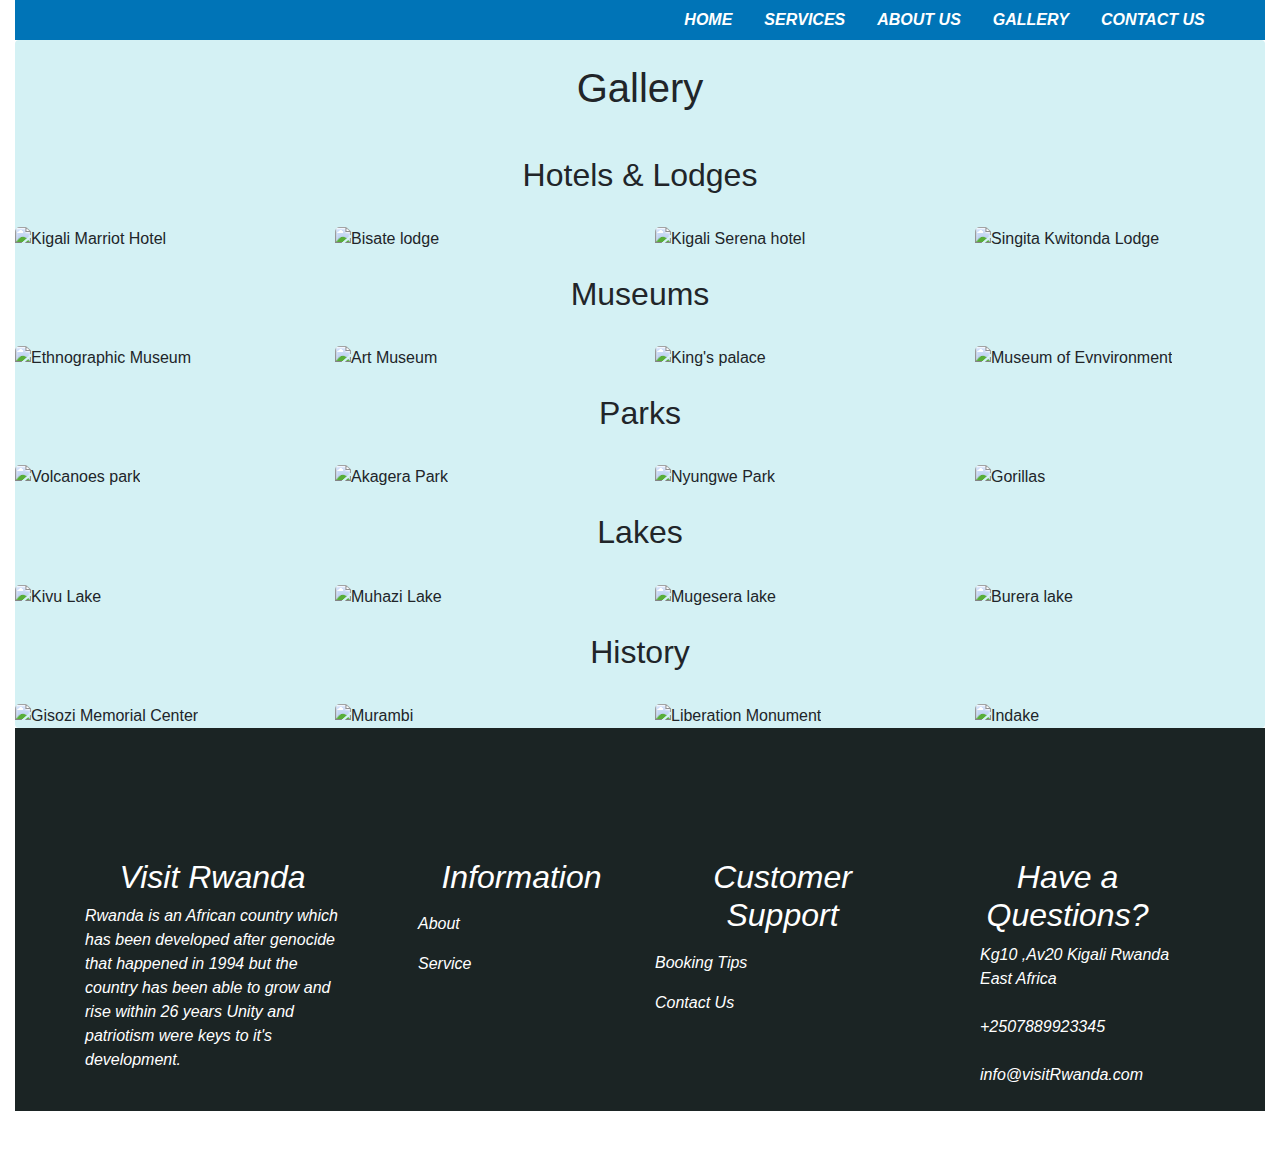
==== gallery.html @ 46e383c5 "add the gallery page" ====
<!DOCTYPE html>
<html lang="en">
<head>
  <meta charset="UTF-8">
  <meta name="viewport" content="width=device-width, initial-scale=1.0">
  <link href="css/bootstrap.css" rel="stylesheet">
  <link href="css/gallery.css" rel="stylesheet">
  <script src="js/jquery-3.5.1.js"></script>
  <script src="js/scripts.js"></script>
  <title>Visit Rwanda</title>
</head>
<body>
  <div class="container-fluid">
    <div class="navbar " style="padding-bottom: 0px;">
      <nav>
        <ul class="nav" style="padding-top: 0px">
          <li><a class="nav-link" href="index.html">HOME</a></li>
          <li><a class="nav-link" href="service.html">SERVICES</a></li>
          <li><a class="nav-link" href="aboutus.html">ABOUT US</a></li>
          <li><a class="nav-link" href="gallery.html">GALLERY</a></li>
          <li><a class="nav-link" href="contact.html">CONTACT US</a></li>
        </ul>
      </nav>
    </div>   
   <div class="card">
     <div class="card-title">
       <br>
       <h1>Gallery</h1>
     </div><br>
     <div id="hotels">
     <h2>Hotels & Lodges</h2><br>
        <div class="row">
          <div class="col-md-3">
            <img src="https://www.ktpress.rw/wp-content/uploads/2018/01/Kigali-Mariott-Hotel.jpg" alt="Kigali Marriot Hotel" id="image">
            <p id="para">Kigali Marriot hotel<br>KN 3 Avenue, Kigali Rwanda</p>
         </div>
         <div class="col-md-3">
           <img src="https://pbs.twimg.com/media/DdsqtqNV0AAugFC.jpg" alt="Bisate lodge" id="image0">
           <p id="para0">Bisate Lodge<br>Ruhengeri,Rwanda</p> 
           </div>
         <div class="col-md-3">
          <img src="https://www.andbeyond.com/wp-content/uploads/sites/5/swimming-pool-kigali-serena.jpg" alt="Kigali Serena hotel" id="image1">
          <p id="para1">Kigali Serena hotel<br>KN 3 Avenue, Kigali,Rwanda</p>
         </div>
         <div class="col-md-3">
          <img src="https://media.cntraveler.com/photos/5ea90362846f1f00085a176e/master/pass/Singita-Kwitonda-Lodge-Exterior-4.jpg" alt="Singita Kwitonda Lodge" id="image2">
          <p id="para2">Singita Kwitonda Lodge<br>Ruhengeri,Rwanda</p>
         </div>
       </div>
      </div>
      <br>
      <div id="museums">
        <h2>Museums</h2><br>
      <div class="row">
      <div class="col-md-3">
        <img src="https://pbs.twimg.com/media/DJ_ZDD_WsAAgMy9.jpg:large" alt="Ethnographic Museum" id="image3">
        <p id="para3">Ethnographic Museum<br>Huye,Rwanda</p>
      </div>
      <div class="col-md-3">
        <img src="https://www.visitrwanda.com/wp-content/uploads/fly-images/1830/Rwanda-Culture-Village-DSC_7487-1-1280x854.jpg" alt="Art Museum" id="image4">
        <p id="para4"> Rwanda Art Museum<br>Kigali,Rwanda</p> 
      </div>
      <div class="col-md-3">
        <img src="https://i.pinimg.com/originals/2d/65/a1/2d65a15a3333bf0d22c27fa7c0ec48f9.jpg" alt="King's palace" id="image5">
        <p id="para5">King's palace Museum<br>Nyanza, Rwanda</p>
      </div>
      <div class="col-md-3">
        <img src="https://media-cdn.tripadvisor.com/media/photo-s/15/db/de/85/crocodilr.jpg" alt="Museum of Evnvironment" id="image6">
        <p id="para6">Museum of Evnvironment<br>Karongi,Rwanda</p>
      </div>
      </div>
      </div>
      <br>
      <div id="parks">
      <h2>Parks</h2><br>
      <div class="row" >
      <div class="col-md-3">
        <img src="https://i.pinimg.com/736x/fd/5a/de/fd5ade720075fcd53dbdc51409b5e62d.jpg" alt="Volcanoes park" id="image7">
        <p id="para7">Volcanoes National Park<br>Musanze,Rwanda</p>
      </div>
      <div class="col-md-3">
        <img src="https://www.akageranationalparkrwanda.org/wp-content/uploads/2020/01/Sasa.jpg" alt="Akagera Park" id="image8">
        <p id="para8"> Akagera National Park<br>Kayonza,Rwanda</p> 
      </div>
      <div class="col-md-3">
        <img src="https://www.aasafaristours.com/wp-content/uploads/Nyungwe-National-Park-Canopy-walk-and-Chimpanzee-tracking-Rwanda.jpg" alt="Nyungwe Park" id="image9">
        <p id="para9">Nyungwe National Park<br></p>
      </div>
      <div class="col-md-3">
        <img src="https://rdb.rw/wp-content/uploads/2018/09/Visitors-trekking-mountain-gorilla-in-Rwandas-Volcanoes-National-Park.jpg" alt="Gorillas" id="image10">
        <p id="para10">Volcanoes National Park<br>Musanze,Rwanda</p>
      </div>
      </div>
      </div>
      <br>
      <div id="lakes">
      <h2>Lakes</h2><br>
     <div class="row" >
      <div class="col-md-3">
        <img src="https://www.ugandasafarisadventure.com/wp-content/uploads/2018/01/2-Days-Lake-Kivu-Excursion-940x400.jpg" alt="Kivu Lake" id="image11">
        <p id="para11">Kivu Lake<br>Rubavu,Rwanda</p>
      </div>
      <div class="col-md-3">
        <img src="https://encrypted-tbn0.gstatic.com/images?q=tbn%3AANd9GcTFraMLuWQUvUo3h0aCR5UpIcjGG340-RwX8g&usqp=CAU" alt="Muhazi Lake" id="image12">
        <p id="para12"> Lake Muhazi<br>Kayonza,Rwanda</p> 
      </div>
      <div class="col-md-3">
        <img src="https://images.memphistours.com/large/612081021_10.jpg" alt="Mugesera lake" id="image13">
        <p id="para13">Lake Mugesera<br>Ngoma,Rwanda</p>
      </div>
      <div class="col-md-3">
        <img src="https://www.volcanoesnationalparkrwanda.com/wp-content/uploads/2018/07/Rwanda-Twin-Lakes.jpg" alt="Burera lake" id="image14">
        <p id="para14">Burera & Ruhonda Twin lake<br>Burera,Rwanda</p>
      </div>
      </div>
      </div>
      <br>
      <div id="history">
      <h2>History</h2><br>
      <div class="row">
      <div class="col-md-3">
        <img src="https://www.visitrwanda.com/wp-content/uploads/fly-images/1224/Visit-Rwanda-Kigali-Genocide-Museum-Family-Photographs-1920x1280.jpg" alt="Gisozi Memorial Center" id="image15">
        <p id="para15">Kigali Genocide Memorial site<br>Kigali,Rwanda</p>
      </div>
      <div class="col-md-3">
        <img src="https://genocidearchiverwanda.org.rw/index.php?action=ajax&rs=importImage&rsargs[]=Murambi%20Gallery%20(1).jpg" alt="Murambi" id="image16">
        <p id="para16"> Murambi Genocide Memorial site<br>Nyamagabe,Rwanda</p> 
      </div>
      <div class="col-md-3">
        <img src="https://www.newtimes.co.rw/sites/default/files/styles/mystyle/public/main/articles/2019/07/03/kwibohora1.jpg" alt="Liberation Monument" id="image17">
        <p id="para17">Rwanda Liberation Monument<br>Kigali,Rwanda</p>
      </div>
      <div class="col-md-3">
        <img src="https://museum.gov.rw/fileadmin/user_upload/indake.JPG" alt="Indake" id="image18">
        <p id="para18">Rwanda Liberation war curve<br>Burera,Rwanda</p>
      </div>
     </div>
     </div>
    </div>
    <footer class="footer" style="padding-top: 130px;background-size: cover;font-style: italic;margin-top:0px">
      <div class="container">
        <div class="row mb-5">
          <div class="col-md">
            <div class="ftco-footer-widget mb-4">
              <h2 class="ftco-heading-2" style="color: white;">Visit Rwanda</h2>
              <p style="color: white;">Rwanda is an African country which has been developed after genocide that happened in 1994 but the country has been able to grow and rise within 26 years Unity and patriotism were keys to it's development.</p>
            
        
            </div>
          </div>
          <div class="col-md">
            <div class="ftco-footer-widget mb-4 ml-md-5">
              <h2 class="ftco-heading-2" style="color: white;">Information</h2>
              <ul class="list-unstyled" style="text-decoration: none;color: white;">
                <li><a href="#" class="py-2 d-block" style="color: white;" >About</a></li>
                <li><a href="#" class="py-2 d-block" style="color: white;">Service</a></li>
              </ul>
            </div>
          </div>
          <div class="col-md">
             <div class="ftco-footer-widget mb-4">
              <h2 class="ftco-heading-2" style="color: white;">Customer Support</h2>
              <ul class="list-unstyled" >
                
                
                <li><a href="#" class="py-2 d-block" style="color: white;">Booking Tips</a></li>
                
                <li><a href="#" class="py-2 d-block" style="color: white;">Contact Us</a></li>
              </ul>
            </div>
          </div>
          <div class="col-md" style="color:white">
            <div class="ftco-footer-widget mb-4">
              <h2 class="ftco-heading-2" >Have a Questions?</h2>
              <div class="block-23 mb-3">
                <ul>
                  <span class="icon icon-map-marker"></span><span class="text" >Kg10 ,Av20 Kigali Rwanda East Africa</sp<an><br><br>
                  <span><span class="text" style="color: white;">+2507889923345</span><br><br>
                  <a href="#"><span class="icon icon-envelope"></span><span class="text" style="color:white">info@visitRwanda.com</span></a>
                </ul>
              </div>
            </div>
          </div>
        </div>
      
      </div>
    </footer>
  </div>
</body>
</html>
---- css/gallery.css ----
#hotels img,#museums img,#parks img,#lakes img,#history img{
  width: 284px;
  height: 300px;
  border-radius: .30rem;
}
#para{
  text-align: center; 
}
.card-title,h2{
text-align: center;
}
.navbar{
  display: flex;
  flex-direction: row;
  justify-content: space-around;
}
.nav-link{
  color: black;
}
.nav-link:hover{
  text-decoration: underline;
}
.card{
  border: 0;
  padding: 0;
  background-color: #D4F1F4;
  font-family: -apple-system, BlinkMacSystemFont, 'Segoe UI', Roboto, Oxygen, Ubuntu, Cantarell, 'Open Sans', 'Helvetica Neue', sans-serif;
}
.container-fluid .navbar{

  padding-top: 0rem;
   padding-left: 50%;  
   background-color: #0074B7;
}
 .container-fluid .navbar .nav-link{
   color:white;
   font-weight: bold;
   font-style: oblique;
   font-size: 16px;
   
 }

  a:hover{
     background-color:  rgb(77, 107, 107);
 }
 .footer{
  background-color: rgb(27, 36, 36);
  background-size: contain;
  position: relative;
  
}
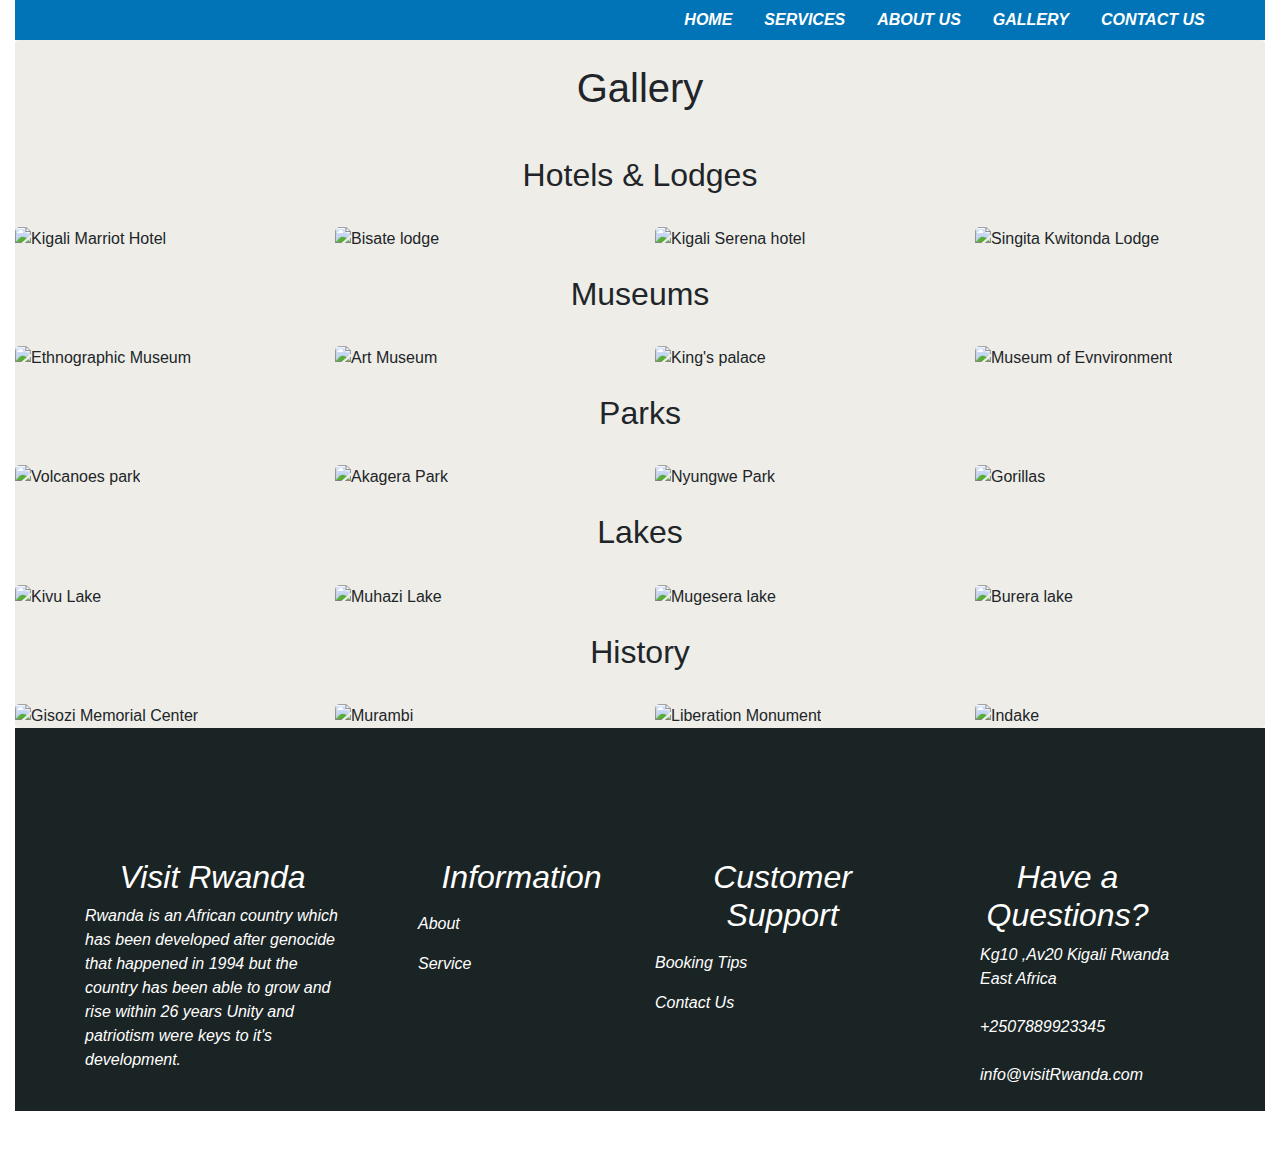
==== commit 6646f453: "modify styling and html file" ====
--- a/gallery.html
+++ b/gallery.html
@@ -152,8 +152,8 @@
             <div class="ftco-footer-widget mb-4 ml-md-5">
               <h2 class="ftco-heading-2" style="color: white;">Information</h2>
               <ul class="list-unstyled" style="text-decoration: none;color: white;">
-                <li><a href="#" class="py-2 d-block" style="color: white;" >About</a></li>
-                <li><a href="#" class="py-2 d-block" style="color: white;">Service</a></li>
+                <li><a href="aboutus.html" class="py-2 d-block" style="color: white;" >About</a></li>
+                <li><a href="service.html" class="py-2 d-block" style="color: white;">Service</a></li>
               </ul>
             </div>
           </div>
@@ -163,9 +163,9 @@
               <ul class="list-unstyled" >
                 
                 
-                <li><a href="#" class="py-2 d-block" style="color: white;">Booking Tips</a></li>
+                <li><a href="service.html" class="py-2 d-block" style="color: white;">Booking Tips</a></li>
                 
-                <li><a href="#" class="py-2 d-block" style="color: white;">Contact Us</a></li>
+                <li><a href="contact.html" class="py-2 d-block" style="color: white;">Contact Us</a></li>
               </ul>
             </div>
           </div>
--- a/css/gallery.css
+++ b/css/gallery.css
@@ -23,7 +23,7 @@
 .card{
   border: 0;
   padding: 0;
-  background-color: #D4F1F4;
+  background-color:#EEEDE7;
   font-family: -apple-system, BlinkMacSystemFont, 'Segoe UI', Roboto, Oxygen, Ubuntu, Cantarell, 'Open Sans', 'Helvetica Neue', sans-serif;
 }
 .container-fluid .navbar{
